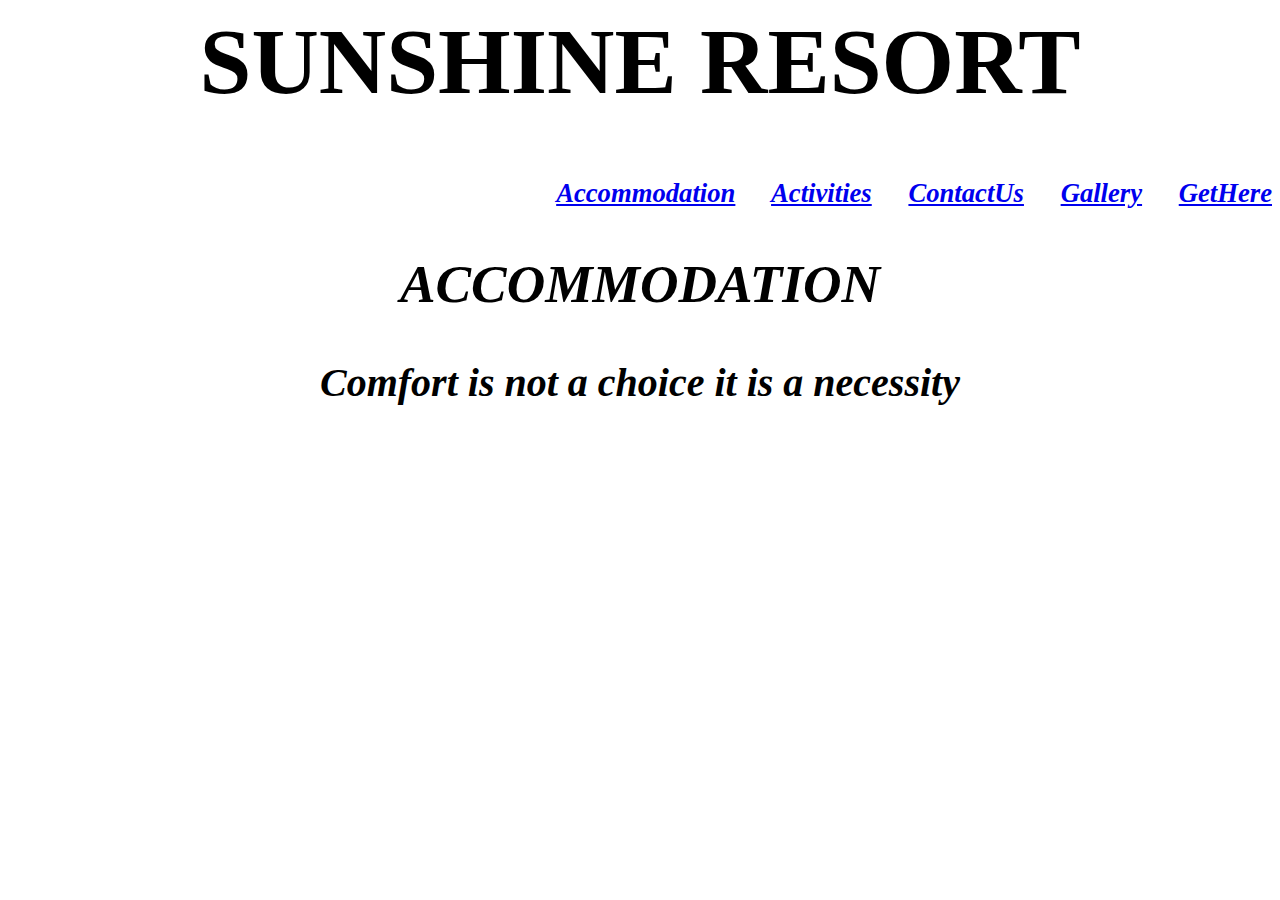
==== accommodation.html @ b1282623 "Add accommodation page." ====
<html lang="en">
<head>
  <link href="css/styles.css" rel="stylesheet" type="text/css">
  <title>Accommodation</title>
</head>
<body>
  <h1>SUNSHINE RESORT</h1>
  <h2 class="links"><a href="/home/bobo/Desktop/moringa-school-projects/resort-project/accommodation.html">Accommodation</a>        
      <a href="/home/bobo/Desktop/moringa-school-projects/resort-project/activities.html">Activities</a>        
      <a href="/home/bobo/Desktop/moringa-school-projects/resort-project/contact.html">ContactUs</a>       
      <a href="/home/bobo/Desktop/moringa-school-projects/resort-project/pictures.html">Gallery</a>        
      <a href="/home/bobo/Desktop/moringa-school-projects/resort-project/travel.html">GetHere</a>
  <h2>ACCOMMODATION</h2>
  <h3>Comfort is not a choice it is a necessity</h3>
</body>
</html>
---- css/styles.css ----
h2.links {
  word-spacing: 30px;
  text-align: right;
  font-size: 20pt;
}
h1 {
  font-family: Cambria, Cochin, Georgia, Times, 'Times New Roman', serif;
  font-size: 70pt;
  text-align: center;
}
h2 {
  font-family: cursive;
  font-style: oblique;
  font-size: 40pt;
  text-align: center;
}
h3 {
  font-family: fantasy;
  font-style: italic;
  font-size: 30pt;
  text-align: center;
}
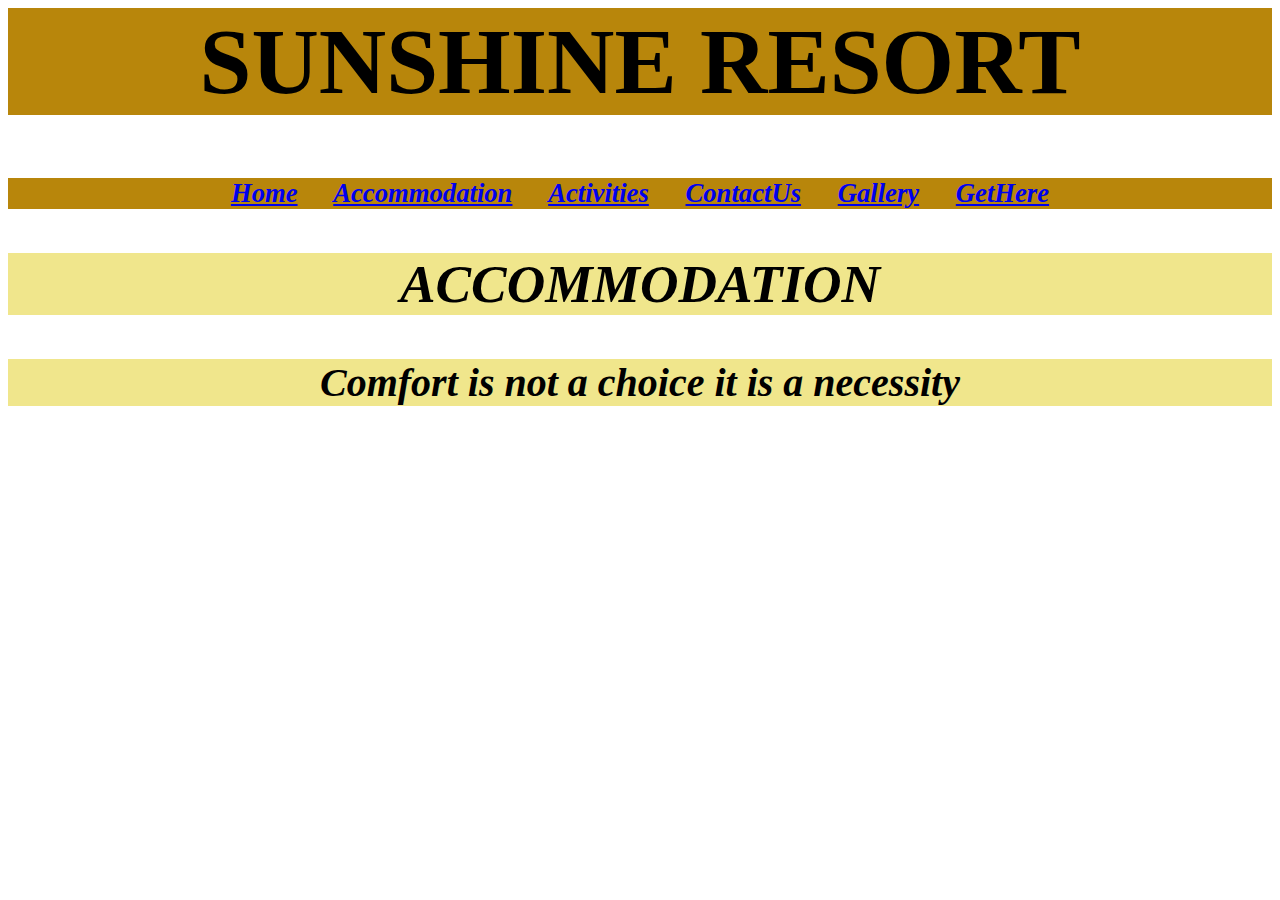
==== commit 58779d1d: "add home link to all pages and change pictures title to gallery" ====
--- a/accommodation.html
+++ b/accommodation.html
@@ -5,7 +5,9 @@
 </head>
 <body>
   <h1>SUNSHINE RESORT</h1>
-  <h2 class="links"><a href="/home/bobo/Desktop/moringa-school-projects/resort-project/accommodation.html">Accommodation</a>        
+  <h2 class="links">
+    <a href="/home/bobo/Desktop/moringa-school-projects/resort-project/index.html">Home</a>
+      <a href="/home/bobo/Desktop/moringa-school-projects/resort-project/accommodation.html">Accommodation</a>        
       <a href="/home/bobo/Desktop/moringa-school-projects/resort-project/activities.html">Activities</a>        
       <a href="/home/bobo/Desktop/moringa-school-projects/resort-project/contact.html">ContactUs</a>       
       <a href="/home/bobo/Desktop/moringa-school-projects/resort-project/pictures.html">Gallery</a>        
--- a/css/styles.css
+++ b/css/styles.css
@@ -1,22 +1,35 @@
 h2.links {
   word-spacing: 30px;
-  text-align: right;
   font-size: 20pt;
+  background-color: darkgoldenrod;
 }
 h1 {
   font-family: Cambria, Cochin, Georgia, Times, 'Times New Roman', serif;
   font-size: 70pt;
-  text-align: center;
+  background-color: darkgoldenrod;
+
 }
 h2 {
   font-family: cursive;
   font-style: oblique;
   font-size: 40pt;
-  text-align: center;
+  background-color: khaki;
 }
 h3 {
   font-family: fantasy;
   font-style: italic;
   font-size: 30pt;
+  background-color: khaki;
+}
+p {
+  font-family: 'Times New Roman', Times, serif;
+  background-color: khaki;
+  text-align: right;
+}
+body {
   text-align: center;
-}+  background-image: url(/home/bobo/Desktop/moringa-school-projects/resort-project/images/sun.jpeg);
+  background-position: relative;
+  background-repeat: no-repeat;
+  background-size: cover;
+}
